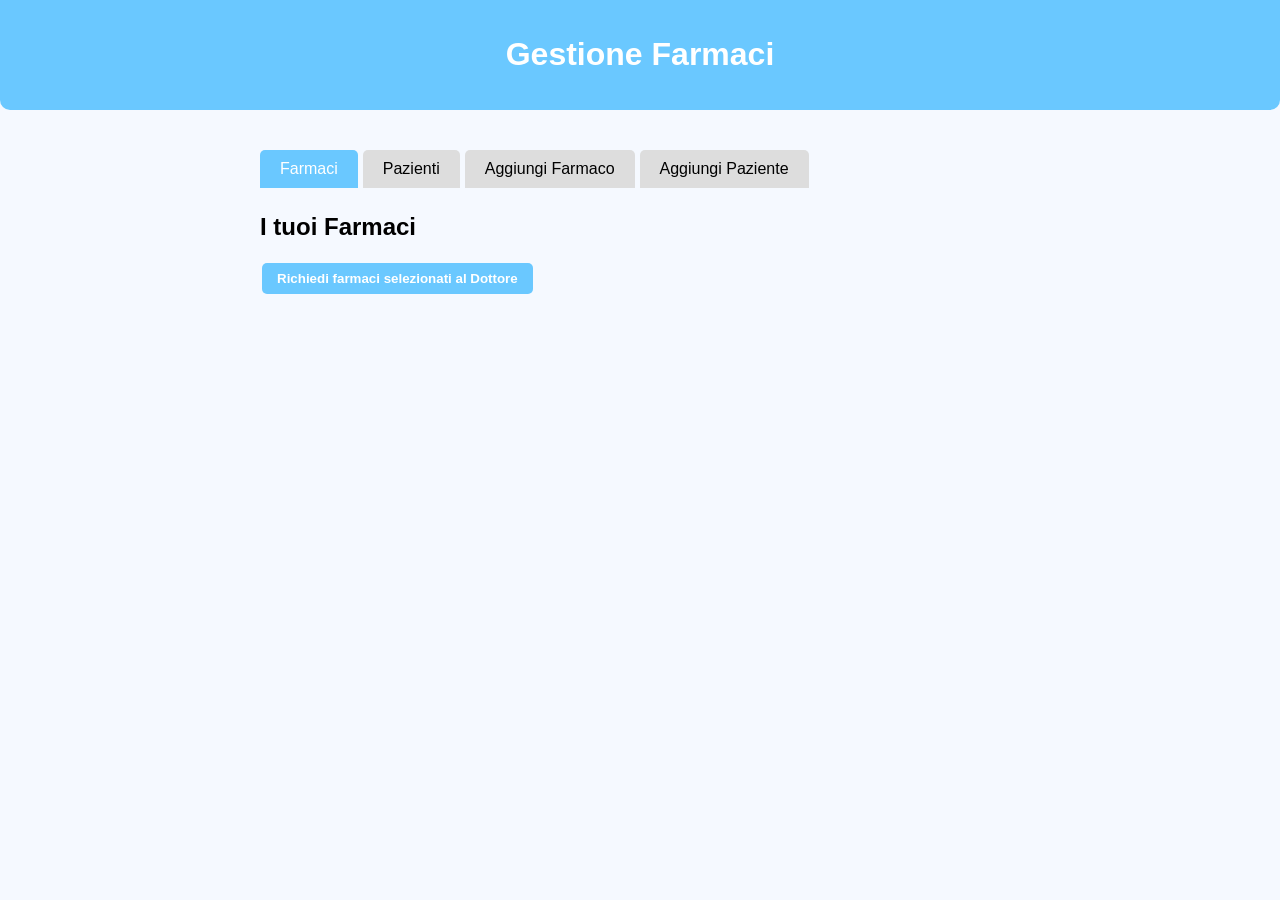
==== index.html @ 53c9e9a6 "Add files via upload" ====
<!DOCTYPE html>
<!-- saved from url=(0055)file:///C:/Users/siderim/Desktop/GestFarm/GestFarm.html -->
<html lang="it"><head><meta http-equiv="Content-Type" content="text/html; charset=UTF-8">
    
    <meta name="viewport" content="width=device-width, initial-scale=1.0">
    <title>Gestione Farmaci</title>
    <style>
        :root {
            --primary: #6AC8FF;
            --secondary: #FFB800;
            --danger: #FF5A5F;
            --light-bg: #F5F9FF;
        }
        * {
            box-sizing: border-box;
            font-family: 'Arial', sans-serif;
        }
        body {
            margin: 0;
            padding: 0;
            background-color: var(--light-bg);
        }
        .container {
            max-width: 800px;
            margin: 0 auto;
            padding: 20px;
        }
        header {
            background-color: var(--primary);
            color: white;
            padding: 15px 0;
            text-align: center;
            border-radius: 0 0 10px 10px;
            margin-bottom: 20px;
        }
        .card {
            background: white;
            border-radius: 10px;
            padding: 15px;
            margin-bottom: 15px;
            box-shadow: 0 2px 5px rgba(0,0,0,0.1);
            position: relative;
        }
        .medicine-card {
            border-left: 4px solid var(--primary);
        }
        .medicine-card.low {
            border-left-color: var(--danger);
            animation: pulse 2s infinite;
        }
        @keyframes pulse {
            0% { opacity: 1; }
            50% { opacity: 0.8; }
            100% { opacity: 1; }
        }
        .btn {
            padding: 8px 15px;
            border: none;
            border-radius: 5px;
            cursor: pointer;
            font-weight: bold;
            margin: 2px;
        }
        .btn-primary {
            background-color: var(--primary);
            color: white;
        }
        .btn-danger {
            background-color: var(--danger);
            color: white;
        }
        .btn-secondary {
            background-color: var(--secondary);
            color: white;
        }
        .form-group {
            margin-bottom: 15px;
        }
        .form-group label {
            display: block;
            margin-bottom: 5px;
            font-weight: bold;
        }
        .form-group input, .form-group select, .form-group textarea {
            width: 100%;
            padding: 8px;
            border: 1px solid #ddd;
            border-radius: 5px;
        }
        .hidden {
            display: none;
        }
        .tabs {
            display: flex;
            margin-bottom: 20px;
            flex-wrap: wrap;
        }
        .tab {
            padding: 10px 20px;
            cursor: pointer;
            background: #ddd;
            border-radius: 5px 5px 0 0;
            margin-right: 5px;
            margin-bottom: 5px;
        }
        .tab.active {
            background: var(--primary);
            color: white;
        }
        #medicine-list, #patient-list {
            display: grid;
            grid-template-columns: 1fr;
            gap: 15px;
        }
        #medicine-image-preview {
            max-width: 100px;
            max-height: 100px;
            margin-top: 10px;
            border: 1px dashed #ccc;
        }
        .frequency-options {
            display: grid;
            grid-template-columns: 1fr 1fr;
            gap: 10px;
        }
        .frequency-options label {
            display: flex;
            align-items: center;
            gap: 5px;
        }
        .warning {
            color: var(--danger);
            font-weight: bold;
        }
        .action-buttons {
            position: absolute;
            top: 10px;
            right: 10px;
        }
        .checkbox-container {
            margin: 10px 0;
        }
        .checkbox-container input {
            width: auto;
            margin-right: 5px;
        }
        @media (min-width: 600px) {
            #medicine-list, #patient-list {
                grid-template-columns: 1fr 1fr;
            }
        }
    </style>
</head>
<body>
    <header>
        <h1>Gestione Farmaci</h1>
    </header>

    <div class="container">
        <div class="tabs">
            <div class="tab active" onclick="showTab(&#39;medicines&#39;)">Farmaci</div>
            <div class="tab" onclick="showTab(&#39;patients&#39;)">Pazienti</div>
            <div class="tab" onclick="showTab(&#39;add-medicine&#39;)">Aggiungi Farmaco</div>
            <div class="tab" onclick="showTab(&#39;add-patient&#39;)">Aggiungi Paziente</div>
        </div>

        <!-- Lista Farmaci -->
        <div id="medicines" class="tab-content">
            <h2>I tuoi Farmaci</h2>
            <button onclick="requestMultipleMedicines()" class="btn btn-primary">Richiedi farmaci selezionati al Dottore</button>
            <div id="medicine-list"></div>
        </div>

        <!-- Lista Pazienti -->
        <div id="patients" class="tab-content hidden">
            <h2>Pazienti</h2>
            <div id="patient-list">
                    <div class="card">
                        <div class="action-buttons">
                            <button onclick="editPatient(&#39;1750925735058&#39;)" class="btn btn-secondary">Modifica</button>
                            <button onclick="deletePatient(&#39;1750925735058&#39;)" class="btn btn-danger">Elimina</button>
                        </div>
                        <h3>Francesca De Rosa</h3>
                        <p>Farmaci: 0</p>
                        <ul>
                            
                        </ul>
                    </div>
                
                    <div class="card">
                        <div class="action-buttons">
                            <button onclick="editPatient(&#39;1750999047289&#39;)" class="btn btn-secondary">Modifica</button>
                            <button onclick="deletePatient(&#39;1750999047289&#39;)" class="btn btn-danger">Elimina</button>
                        </div>
                        <h3>Edoardo Sideri</h3>
                        <p>Farmaci: 0</p>
                        <ul>
                            
                        </ul>
                    </div>
                
                    <div class="card">
                        <div class="action-buttons">
                            <button onclick="editPatient(&#39;1751007923281&#39;)" class="btn btn-secondary">Modifica</button>
                            <button onclick="deletePatient(&#39;1751007923281&#39;)" class="btn btn-danger">Elimina</button>
                        </div>
                        <h3>rrrrrrrrrrrrrrrrrrrrr</h3>
                        <p>Farmaci: 0</p>
                        <ul>
                            
                        </ul>
                    </div>
                </div>
        </div>

        <!-- Aggiungi/Modifica Farmaco -->
        <div id="add-medicine" class="tab-content hidden">
            <h2 id="medicine-form-title">Aggiungi Farmaco</h2>
            <form id="medicine-form" class="card">
                <input type="hidden" id="medicine-id">
                <div class="form-group">
                    <label for="patient">Paziente</label>
                    <select id="patient" required=""></select>
                </div>
                <div class="form-group">
                    <label for="medicine-name">Nome Farmaco</label>
                    <input type="text" id="medicine-name" required="">
                </div>
                <div class="form-group">
                    <label for="medicine-image">Immagine Farmaco</label>
                    <input type="file" id="medicine-image" accept="image/*">
                    <img id="medicine-image-preview" class="hidden">
                </div>
                <div class="form-group">
                    <label for="pills-per-box">Quantità per scatola</label>
                    <input type="number" id="pills-per-box" required="">
                </div>
                <div class="form-group">
                    <label for="boxes">Numero di scatole</label>
                    <input type="number" id="boxes" required="">
                </div>
                <div class="form-group">
                    <label>Dose per assunzione</label>
                    <div>
                        <input type="radio" name="dose" id="dose-full" value="1" checked="">
                        <label for="dose-full">Intera</label>
                        <input type="radio" name="dose" id="dose-half" value="0.5">
                        <label for="dose-half">Mezza</label>
                        <input type="radio" name="dose" id="dose-quarter" value="0.25">
                        <label for="dose-quarter">Un quarto</label>
                    </div>
                </div>
                <div class="form-group">
                    <label>Frequenza di assunzione</label>
                    <select id="frequency-type" required="">
                        <option value="daily">Giornaliera</option>
                        <option value="alternate-days">Un giorno sì e uno no</option>
                        <option value="weekly">Settimanale</option>
                        <option value="biweekly">Ogni 15 giorni</option>
                        <option value="monthly">Mensile</option>
                        <option value="custom">Personalizzata</option>
                    </select>
                    <textarea id="frequency-custom" class="hidden mt-2" placeholder="Es: 3 mesi di assunzione, 1 mese di pausa"></textarea>
                </div>
                <div class="form-group">
                    <label for="alert-threshold">Avvisami quando rimangono:</label>
                    <input type="number" id="alert-threshold" value="5" min="1"> compresse
                </div>
                <div class="form-group">
                    <label for="medicine-notes">Note</label>
                    <textarea id="medicine-notes" rows="3" placeholder="Note aggiuntive sul farmaco"></textarea>
                </div>
                <button type="submit" class="btn btn-primary">Salva</button>
                <button type="button" onclick="cancelEditMedicine()" class="btn btn-danger">Annulla</button>
            </form>
        </div>

        <!-- Aggiungi/Modifica Paziente -->
        <div id="add-patient" class="tab-content hidden">
            <h2 id="patient-form-title">Aggiungi Paziente</h2>
            <form id="patient-form" class="card">
                <input type="hidden" id="patient-id">
                <div class="form-group">
                    <label for="patient-name">Nome Paziente</label>
                    <input type="text" id="patient-name" required="">
                </div>
                <button type="submit" class="btn btn-primary">Salva</button>
                <button type="button" onclick="cancelEditPatient()" class="btn btn-danger">Annulla</button>
            </form>
        </div>
    </div>

    <script>
        // Database Locale (localStorage)
        const db = {
            medicines: JSON.parse(localStorage.getItem('medicines')) || [],
            patients: JSON.parse(localStorage.getItem('patients')) || [],
            saveMedicines: function() {
                localStorage.setItem('medicines', JSON.stringify(this.medicines));
                this.checkAlerts();
            },
            savePatients: function() {
                localStorage.setItem('patients', JSON.stringify(this.patients));
            },
            checkAlerts: function() {
                this.medicines.forEach(med => {
                    const totalPills = med.pillsPerBox * med.boxes;
                    if (totalPills <= med.alertThreshold) {
                        this.showAlert(med);
                    }
                });
            },
            showAlert: function(medicine) {
                if (!("Notification" in window)) return;
                
                if (Notification.permission === "granted") {
                    new Notification(`Scorta bassa per ${medicine.name}`, {
                        body: `Rimangono solo ${medicine.pillsPerBox * medicine.boxes} compresse!`,
                        icon: 'https://cdn-icons-png.flaticon.com/512/206/206853.png'
                    });
                } else if (Notification.permission !== "denied") {
                    Notification.requestPermission().then(permission => {
                        if (permission === "granted") {
                            this.showAlert(medicine);
                        }
                    });
                }
            }
        };

        // Mostra/Nascondi Tab
        function showTab(tabId) {
            document.querySelectorAll('.tab-content').forEach(tab => {
                tab.classList.add('hidden');
            });
            document.querySelectorAll('.tab').forEach(tab => {
                tab.classList.remove('active');
            });
            document.getElementById(tabId).classList.remove('hidden');
            event.currentTarget.classList.add('active');

            if (tabId === 'medicines') renderMedicines();
            if (tabId === 'patients') renderPatients();
            if (tabId === 'add-medicine') loadPatientSelect();
            if (tabId === 'add-patient') resetPatientForm();
        }

        // Gestione Immagine
        document.getElementById('medicine-image').addEventListener('change', function(e) {
            const file = e.target.files[0];
            if (file) {
                const reader = new FileReader();
                reader.onload = function(event) {
                    const preview = document.getElementById('medicine-image-preview');
                    preview.src = event.target.result;
                    preview.classList.remove('hidden');
                };
                reader.readAsDataURL(file);
            }
        });

        // Gestione Frequenza Personalizzata
        document.getElementById('frequency-type').addEventListener('change', function() {
            const customField = document.getElementById('frequency-custom');
            customField.classList.toggle('hidden', this.value !== 'custom');
        });

        // Render Liste
        function renderMedicines() {
            const container = document.getElementById('medicine-list');
            container.innerHTML = db.medicines.map(medicine => {
                const patient = db.patients.find(p => p.id === medicine.patientId) || { name: 'Sconosciuto' };
                const totalPills = medicine.pillsPerBox * medicine.boxes;
                const isLow = totalPills <= medicine.alertThreshold;
                const frequencyText = getFrequencyText(medicine.frequencyType, medicine.frequencyCustom);
                
                return `
                    <div class="card medicine-card ${isLow ? 'low' : ''}">
                        <div class="action-buttons">
                            <button onclick="editMedicine('${medicine.id}')" class="btn btn-secondary">Modifica</button>
                            <button onclick="deleteMedicine('${medicine.id}')" class="btn btn-danger">Elimina</button>
                        </div>
                        <div class="checkbox-container">
                            <input type="checkbox" id="med-${medicine.id}" class="medicine-checkbox">
                        </div>
                        ${medicine.imageUrl ? `<img src="${medicine.imageUrl}" style="max-width: 100px; float: right;">` : ''}
                        <h3>${medicine.name}</h3>
                        <p>Paziente: ${patient.name}</p>
                        <p>Scatole: ${medicine.boxes} (${totalPills} compresse)</p>
                        <p>Dose: ${medicine.dose === 1 ? 'Intera' : medicine.dose === 0.5 ? 'Mezza' : 'Un quarto'}</p>
                        <p>Frequenza: ${frequencyText}</p>
                        <p>Avviso: quando rimangono ≤ ${medicine.alertThreshold} compresse</p>
                        ${medicine.notes ? `<p><strong>Note:</strong> ${medicine.notes}</p>` : ''}
                        ${isLow ? '<p class="warning">🔔 Scorta bassa! Ordina ora.</p>' : ''}
                    </div>
                `;
            }).join('');
        }

        function getFrequencyText(type, customText) {
            switch(type) {
                case 'daily': return 'Ogni giorno';
                case 'alternate-days': return 'Un giorno sì e uno no';
                case 'weekly': return 'Ogni settimana';
                case 'biweekly': return 'Ogni 15 giorni';
                case 'monthly': return 'Ogni mese';
                case 'custom': return customText || 'Personalizzata';
                default: return type;
            }
        }

        function renderPatients() {
            const container = document.getElementById('patient-list');
            container.innerHTML = db.patients.map(patient => {
                const patientMedicines = db.medicines.filter(m => m.patientId === patient.id);
                return `
                    <div class="card">
                        <div class="action-buttons">
                            <button onclick="editPatient('${patient.id}')" class="btn btn-secondary">Modifica</button>
                            <button onclick="deletePatient('${patient.id}')" class="btn btn-danger">Elimina</button>
                        </div>
                        <h3>${patient.name}</h3>
                        <p>Farmaci: ${patientMedicines.length}</p>
                        <ul>
                            ${patientMedicines.map(m => `<li>${m.name} (${m.boxes} scatole)</li>`).join('')}
                        </ul>
                    </div>
                `;
            }).join('');
        }

        // Carica Pazienti nel Select
        function loadPatientSelect() {
            const select = document.getElementById('patient');
            select.innerHTML = db.patients.map(patient => 
                `<option value="${patient.id}">${patient.name}</option>`
            ).join('');
        }

        // Form Aggiungi/Modifica Paziente
        document.getElementById('patient-form').addEventListener('submit', function(e) {
            e.preventDefault();
            const id = document.getElementById('patient-id').value;
            const name = document.getElementById('patient-name').value;
            
            if (id) {
                // Modifica paziente esistente
                const patientIndex = db.patients.findIndex(p => p.id === id);
                if (patientIndex !== -1) {
                    db.patients[patientIndex].name = name;
                    db.savePatients();
                    alert('Paziente modificato!');
                    showTab('patients');
                }
            } else {
                // Aggiungi nuovo paziente
                const newPatient = {
                    id: Date.now().toString(),
                    name: name
                };
                db.patients.push(newPatient);
                db.savePatients();
                alert('Paziente aggiunto!');
                showTab('patients');
            }
            this.reset();
        });

        function editPatient(patientId) {
            const patient = db.patients.find(p => p.id === patientId);
            if (patient) {
                document.getElementById('patient-form-title').textContent = 'Modifica Paziente';
                document.getElementById('patient-id').value = patient.id;
                document.getElementById('patient-name').value = patient.name;
                showTab('add-patient');
            }
        }

        function deletePatient(patientId) {
            if (confirm('Sei sicuro di voler eliminare questo paziente?')) {
                // Verifica se ci sono farmaci associati
                const hasMedicines = db.medicines.some(m => m.patientId === patientId);
                if (hasMedicines) {
                    alert('Impossibile eliminare: ci sono farmaci associati a questo paziente!');
                    return;
                }
                
                db.patients = db.patients.filter(p => p.id !== patientId);
                db.savePatients();
                renderPatients();
            }
        }

        function cancelEditPatient() {
            document.getElementById('patient-form').reset();
            showTab('patients');
        }

        function resetPatientForm() {
            document.getElementById('patient-form-title').textContent = 'Aggiungi Paziente';
            document.getElementById('patient-form').reset();
            document.getElementById('patient-id').value = '';
        }

        // Form Aggiungi/Modifica Farmaco
        document.getElementById('medicine-form').addEventListener('submit', function(e) {
            e.preventDefault();
            
            // Converti immagine in Base64
            const imageInput = document.getElementById('medicine-image');
            let imageUrl = '';
            if (imageInput.files[0]) {
                const reader = new FileReader();
                reader.onload = function(event) {
                    imageUrl = event.target.result;
                    saveMedicine(imageUrl);
                };
                reader.readAsDataURL(imageInput.files[0]);
            } else {
                // Se non c'è nuova immagine, mantieni quella esistente per le modifiche
                const medicineId = document.getElementById('medicine-id').value;
                if (medicineId) {
                    const existingMedicine = db.medicines.find(m => m.id === medicineId);
                    if (existingMedicine) {
                        imageUrl = existingMedicine.imageUrl;
                    }
                }
                saveMedicine(imageUrl);
            }

            function saveMedicine(imageUrl) {
                const medicineId = document.getElementById('medicine-id').value;
                const medicineData = {
                    id: medicineId || Date.now().toString(),
                    patientId: document.getElementById('patient').value,
                    name: document.getElementById('medicine-name').value,
                    imageUrl: imageUrl,
                    pillsPerBox: parseInt(document.getElementById('pills-per-box').value),
                    boxes: parseInt(document.getElementById('boxes').value),
                    dose: parseFloat(document.querySelector('input[name="dose"]:checked').value),
                    frequencyType: document.getElementById('frequency-type').value,
                    frequencyCustom: document.getElementById('frequency-custom').value,
                    alertThreshold: parseInt(document.getElementById('alert-threshold').value) || 5,
                    notes: document.getElementById('medicine-notes').value
                };

                if (medicineId) {
                    // Modifica farmaco esistente
                    const index = db.medicines.findIndex(m => m.id === medicineId);
                    if (index !== -1) {
                        db.medicines[index] = medicineData;
                    }
                } else {
                    // Aggiungi nuovo farmaco
                    db.medicines.push(medicineData);
                }

                db.saveMedicines();
                e.target.reset();
                document.getElementById('medicine-image-preview').classList.add('hidden');
                document.getElementById('medicine-form-title').textContent = 'Aggiungi Farmaco';
                document.getElementById('medicine-id').value = '';
                alert(medicineId ? 'Farmaco modificato!' : 'Farmaco aggiunto!');
                showTab('medicines');
            }
        });

        function editMedicine(medicineId) {
            const medicine = db.medicines.find(m => m.id === medicineId);
            if (medicine) {
                document.getElementById('medicine-form-title').textContent = 'Modifica Farmaco';
                document.getElementById('medicine-id').value = medicine.id;
                document.getElementById('patient').value = medicine.patientId;
                document.getElementById('medicine-name').value = medicine.name;
                document.getElementById('pills-per-box').value = medicine.pillsPerBox;
                document.getElementById('boxes').value = medicine.boxes;
                
                // Imposta il radio button della dose
                document.querySelector(`input[name="dose"][value="${medicine.dose}"]`).checked = true;
                
                document.getElementById('frequency-type').value = medicine.frequencyType;
                document.getElementById('frequency-custom').value = medicine.frequencyCustom || '';
                document.getElementById('frequency-custom').classList.toggle('hidden', medicine.frequencyType !== 'custom');
                document.getElementById('alert-threshold').value = medicine.alertThreshold;
                document.getElementById('medicine-notes').value = medicine.notes || '';
                
                // Mostra l'immagine esistente se presente
                const preview = document.getElementById('medicine-image-preview');
                if (medicine.imageUrl) {
                    preview.src = medicine.imageUrl;
                    preview.classList.remove('hidden');
                } else {
                    preview.classList.add('hidden');
                }
                
                showTab('add-medicine');
            }
        }

        function deleteMedicine(medicineId) {
            if (confirm('Sei sicuro di voler eliminare questo farmaco?')) {
                db.medicines = db.medicines.filter(m => m.id !== medicineId);
                db.saveMedicines();
                renderMedicines();
            }
        }

        function cancelEditMedicine() {
            document.getElementById('medicine-form').reset();
            document.getElementById('medicine-image-preview').classList.add('hidden');
            document.getElementById('medicine-form-title').textContent = 'Aggiungi Farmaco';
            document.getElementById('medicine-id').value = '';
            showTab('medicines');
        }

        // Richiesta multipla al Dottore
        function requestMultipleMedicines() {
            const checkboxes = document.querySelectorAll('.medicine-checkbox:checked');
            if (checkboxes.length === 0) {
                alert('Seleziona almeno un farmaco da richiedere');
                return;
            }

            const selectedMeds = Array.from(checkboxes).map(cb => {
                const medicineId = cb.id.replace('med-', '');
                return db.medicines.find(m => m.id === medicineId);
            });

            // Raggruppa per paziente
            const medsByPatient = {};
            selectedMeds.forEach(med => {
                const patient = db.patients.find(p => p.id === med.patientId) || { name: 'Sconosciuto' };
                if (!medsByPatient[patient.name]) {
                    medsByPatient[patient.name] = [];
                }
                medsByPatient[patient.name].push(med);
            });

            // Crea il corpo dell'email per ogni paziente
            for (const [patientName, meds] of Object.entries(medsByPatient)) {
                const subject = `Richiesta farmaci per ${patientName}`;
                let body = `Buongiorno Dottoressa,\n\nrichiesta la prescrizione per i seguenti farmaci per ${patientName}:\n\n`;

                meds.forEach(med => {
                    body += `- ${med.name}\n`;
                    
                });

                body += `Grazie.\n\nCordiali saluti,`;
                window.open(`mailto:?subject=${encodeURIComponent(subject)}&body=${encodeURIComponent(body)}`);
            }
        }

        // Inizializzazione
        document.addEventListener('DOMContentLoaded', function() {
            // Richiedi permesso notifiche
            if ("Notification" in window) {
                Notification.requestPermission();
            }
            
            renderMedicines();
            renderPatients();
            
            // Controlla avvisi all'avvio
            setTimeout(() => db.checkAlerts(), 1000);
        });
    </script>

</body></html>
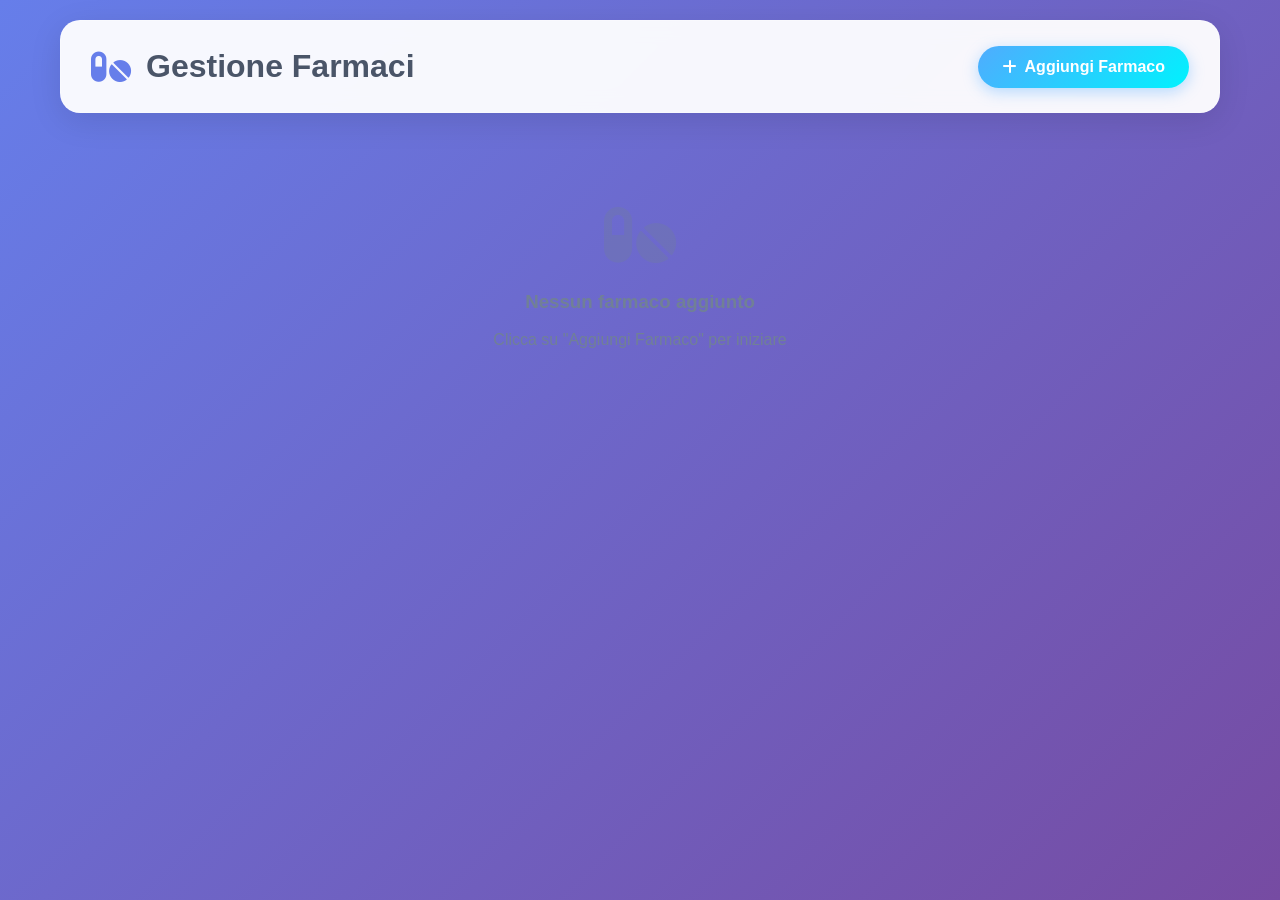
==== commit 2e107338: "Add files via upload" ====
--- a/index.html
+++ b/index.html
@@ -1,669 +1,173 @@
 <!DOCTYPE html>
-<!-- saved from url=(0055)file:///C:/Users/siderim/Desktop/GestFarm/GestFarm.html -->
-<html lang="it"><head><meta http-equiv="Content-Type" content="text/html; charset=UTF-8">
-    
+<html lang="it">
+<head>
+    <meta charset="UTF-8">
     <meta name="viewport" content="width=device-width, initial-scale=1.0">
     <title>Gestione Farmaci</title>
-    <style>
-        :root {
-            --primary: #6AC8FF;
-            --secondary: #FFB800;
-            --danger: #FF5A5F;
-            --light-bg: #F5F9FF;
-        }
-        * {
-            box-sizing: border-box;
-            font-family: 'Arial', sans-serif;
-        }
-        body {
-            margin: 0;
-            padding: 0;
-            background-color: var(--light-bg);
-        }
-        .container {
-            max-width: 800px;
-            margin: 0 auto;
-            padding: 20px;
-        }
-        header {
-            background-color: var(--primary);
-            color: white;
-            padding: 15px 0;
-            text-align: center;
-            border-radius: 0 0 10px 10px;
-            margin-bottom: 20px;
-        }
-        .card {
-            background: white;
-            border-radius: 10px;
-            padding: 15px;
-            margin-bottom: 15px;
-            box-shadow: 0 2px 5px rgba(0,0,0,0.1);
-            position: relative;
-        }
-        .medicine-card {
-            border-left: 4px solid var(--primary);
-        }
-        .medicine-card.low {
-            border-left-color: var(--danger);
-            animation: pulse 2s infinite;
-        }
-        @keyframes pulse {
-            0% { opacity: 1; }
-            50% { opacity: 0.8; }
-            100% { opacity: 1; }
-        }
-        .btn {
-            padding: 8px 15px;
-            border: none;
-            border-radius: 5px;
-            cursor: pointer;
-            font-weight: bold;
-            margin: 2px;
-        }
-        .btn-primary {
-            background-color: var(--primary);
-            color: white;
-        }
-        .btn-danger {
-            background-color: var(--danger);
-            color: white;
-        }
-        .btn-secondary {
-            background-color: var(--secondary);
-            color: white;
-        }
-        .form-group {
-            margin-bottom: 15px;
-        }
-        .form-group label {
-            display: block;
-            margin-bottom: 5px;
-            font-weight: bold;
-        }
-        .form-group input, .form-group select, .form-group textarea {
-            width: 100%;
-            padding: 8px;
-            border: 1px solid #ddd;
-            border-radius: 5px;
-        }
-        .hidden {
-            display: none;
-        }
-        .tabs {
-            display: flex;
-            margin-bottom: 20px;
-            flex-wrap: wrap;
-        }
-        .tab {
-            padding: 10px 20px;
-            cursor: pointer;
-            background: #ddd;
-            border-radius: 5px 5px 0 0;
-            margin-right: 5px;
-            margin-bottom: 5px;
-        }
-        .tab.active {
-            background: var(--primary);
-            color: white;
-        }
-        #medicine-list, #patient-list {
-            display: grid;
-            grid-template-columns: 1fr;
-            gap: 15px;
-        }
-        #medicine-image-preview {
-            max-width: 100px;
-            max-height: 100px;
-            margin-top: 10px;
-            border: 1px dashed #ccc;
-        }
-        .frequency-options {
-            display: grid;
-            grid-template-columns: 1fr 1fr;
-            gap: 10px;
-        }
-        .frequency-options label {
-            display: flex;
-            align-items: center;
-            gap: 5px;
-        }
-        .warning {
-            color: var(--danger);
-            font-weight: bold;
-        }
-        .action-buttons {
-            position: absolute;
-            top: 10px;
-            right: 10px;
-        }
-        .checkbox-container {
-            margin: 10px 0;
-        }
-        .checkbox-container input {
-            width: auto;
-            margin-right: 5px;
-        }
-        @media (min-width: 600px) {
-            #medicine-list, #patient-list {
-                grid-template-columns: 1fr 1fr;
-            }
-        }
-    </style>
+    <link rel="stylesheet" href="style.css">
+    <link href="https://cdnjs.cloudflare.com/ajax/libs/font-awesome/6.0.0/css/all.min.css" rel="stylesheet">
 </head>
 <body>
-    <header>
-        <h1>Gestione Farmaci</h1>
-    </header>
+    <div class="container">
+        <!-- Header -->
+        <header class="header">
+            <h1><i class="fas fa-pills"></i> Gestione Farmaci</h1>
+            <button class="btn-add" id="btnAddMedicine">
+                <i class="fas fa-plus"></i> Aggiungi Farmaco
+            </button>
+        </header>
 
-    <div class="container">
-        <div class="tabs">
-            <div class="tab active" onclick="showTab(&#39;medicines&#39;)">Farmaci</div>
-            <div class="tab" onclick="showTab(&#39;patients&#39;)">Pazienti</div>
-            <div class="tab" onclick="showTab(&#39;add-medicine&#39;)">Aggiungi Farmaco</div>
-            <div class="tab" onclick="showTab(&#39;add-patient&#39;)">Aggiungi Paziente</div>
+        <!-- Sezione Notifiche -->
+        <div class="notifications" id="notifications">
+            <div class="notification-item warning" style="display: none;" id="lowStockNotification">
+                <i class="fas fa-exclamation-triangle"></i>
+                <span>Alcuni farmaci stanno finendo!</span>
+                <button class="btn-close" onclick="closeNotification()">×</button>
+            </div>
         </div>
 
         <!-- Lista Farmaci -->
-        <div id="medicines" class="tab-content">
-            <h2>I tuoi Farmaci</h2>
-            <button onclick="requestMultipleMedicines()" class="btn btn-primary">Richiedi farmaci selezionati al Dottore</button>
-            <div id="medicine-list"></div>
+        <div class="medicines-grid" id="medicinesGrid">
+            <!-- I farmaci verranno inseriti dinamicamente qui -->
         </div>
 
-        <!-- Lista Pazienti -->
-        <div id="patients" class="tab-content hidden">
-            <h2>Pazienti</h2>
-            <div id="patient-list">
-                    <div class="card">
-                        <div class="action-buttons">
-                            <button onclick="editPatient(&#39;1750925735058&#39;)" class="btn btn-secondary">Modifica</button>
-                            <button onclick="deletePatient(&#39;1750925735058&#39;)" class="btn btn-danger">Elimina</button>
+        <!-- Modal per Aggiungere/Modificare Farmaco -->
+        <div class="modal" id="medicineModal">
+            <div class="modal-content">
+                <div class="modal-header">
+                    <h2 id="modalTitle">Aggiungi Farmaco</h2>
+                    <button class="btn-close" onclick="closeModal()">×</button>
+                </div>
+                
+                <form id="medicineForm" class="medicine-form">
+                    <div class="form-group">
+                        <label for="medicineName">Nome Farmaco *</label>
+                        <input type="text" id="medicineName" name="medicineName" required>
+                    </div>
+
+                    <div class="form-row">
+                        <div class="form-group">
+                            <label for="quantityPerBox">Quantità per Scatola *</label>
+                            <input type="number" id="quantityPerBox" name="quantityPerBox" min="1" required>
                         </div>
-                        <h3>Francesca De Rosa</h3>
-                        <p>Farmaci: 0</p>
-                        <ul>
-                            
-                        </ul>
+                        <div class="form-group">
+                            <label for="numberOfBoxes">Numero Scatole *</label>
+                            <input type="number" id="numberOfBoxes" name="numberOfBoxes" min="0" required>
+                        </div>
                     </div>
-                
-                    <div class="card">
-                        <div class="action-buttons">
-                            <button onclick="editPatient(&#39;1750999047289&#39;)" class="btn btn-secondary">Modifica</button>
-                            <button onclick="deletePatient(&#39;1750999047289&#39;)" class="btn btn-danger">Elimina</button>
+
+                    <div class="form-group">
+                        <label for="medicinePhoto">Foto Farmaco</label>
+                        <input type="file" id="medicinePhoto" name="medicinePhoto" accept="image/*">
+                        <div class="photo-preview" id="photoPreview"></div>
+                    </div>
+
+                    <div class="form-row">
+                        <div class="form-group">
+                            <label for="dosage">Dosaggio per Assunzione</label>
+                            <select id="dosage" name="dosage">
+                                <option value="1/4">Un quarto (1/4)</option>
+                                <option value="1/2">Mezza (1/2)</option>
+                                <option value="1" selected>Intera (1)</option>
+                                <option value="2">Due (2)</option>
+                                <option value="3">Tre (3)</option>
+                                <option value="custom">Personalizzato</option>
+                            </select>
+                            <input type="text" id="customDosage" name="customDosage" placeholder="Inserisci dosaggio personalizzato" style="display: none;">
                         </div>
-                        <h3>Edoardo Sideri</h3>
-                        <p>Farmaci: 0</p>
-                        <ul>
-                            
-                        </ul>
+                        <div class="form-group">
+                            <label for="frequency">Frequenza</label>
+                            <select id="frequency" name="frequency">
+                                <option value="daily">Ogni giorno</option>
+                                <option value="alternate">Giorni alternati</option>
+                                <option value="twice-daily">Due volte al giorno</option>
+                                <option value="three-times-daily">Tre volte al giorno</option>
+                                <option value="weekly">Una volta a settimana</option>
+                                <option value="monthly">Una volta al mese</option>
+                                <option value="as-needed">Al bisogno</option>
+                                <option value="custom">Personalizzato</option>
+                            </select>
+                            <input type="text" id="customFrequency" name="customFrequency" placeholder="Inserisci frequenza personalizzata" style="display: none;">
+                        </div>
                     </div>
-                
-                    <div class="card">
-                        <div class="action-buttons">
-                            <button onclick="editPatient(&#39;1751007923281&#39;)" class="btn btn-secondary">Modifica</button>
-                            <button onclick="deletePatient(&#39;1751007923281&#39;)" class="btn btn-danger">Elimina</button>
-                        </div>
-                        <h3>rrrrrrrrrrrrrrrrrrrrr</h3>
-                        <p>Farmaci: 0</p>
-                        <ul>
-                            
-                        </ul>
+
+                    <div class="form-group">
+                        <label for="notes">Note</label>
+                        <textarea id="notes" name="notes" rows="3" placeholder="Inserisci note aggiuntive..."></textarea>
                     </div>
-                </div>
+
+                    <div class="form-actions">
+                        <button type="button" class="btn-secondary" onclick="closeModal()">Annulla</button>
+                        <button type="submit" class="btn-primary" id="submitBtn">Salva Farmaco</button>
+                    </div>
+                </form>
+            </div>
         </div>
 
-        <!-- Aggiungi/Modifica Farmaco -->
-        <div id="add-medicine" class="tab-content hidden">
-            <h2 id="medicine-form-title">Aggiungi Farmaco</h2>
-            <form id="medicine-form" class="card">
-                <input type="hidden" id="medicine-id">
-                <div class="form-group">
-                    <label for="patient">Paziente</label>
-                    <select id="patient" required=""></select>
+        <!-- Modal per Dettagli Farmaco -->
+        <div class="modal" id="detailsModal">
+            <div class="modal-content">
+                <div class="modal-header">
+                    <h2 id="detailsTitle">Dettagli Farmaco</h2>
+                    <button class="btn-close" onclick="closeDetailsModal()">×</button>
                 </div>
-                <div class="form-group">
-                    <label for="medicine-name">Nome Farmaco</label>
-                    <input type="text" id="medicine-name" required="">
+                
+                <div class="medicine-details" id="medicineDetails">
+                    <!-- I dettagli verranno inseriti dinamicamente qui -->
                 </div>
-                <div class="form-group">
-                    <label for="medicine-image">Immagine Farmaco</label>
-                    <input type="file" id="medicine-image" accept="image/*">
-                    <img id="medicine-image-preview" class="hidden">
+
+                <div class="details-actions">
+                    <button class="btn-secondary" onclick="closeDetailsModal()">Chiudi</button>
+                    <button class="btn-warning" id="editMedicineBtn">
+                        <i class="fas fa-edit"></i> Modifica
+                    </button>
+                    <button class="btn-info" id="printMedicineBtn">
+                        <i class="fas fa-print"></i> Stampa PDF
+                    </button>
+                    <button class="btn-primary" id="emailDoctorBtn">
+                        <i class="fas fa-envelope"></i> Email Dottore
+                    </button>
                 </div>
-                <div class="form-group">
-                    <label for="pills-per-box">Quantità per scatola</label>
-                    <input type="number" id="pills-per-box" required="">
-                </div>
-                <div class="form-group">
-                    <label for="boxes">Numero di scatole</label>
-                    <input type="number" id="boxes" required="">
-                </div>
-                <div class="form-group">
-                    <label>Dose per assunzione</label>
-                    <div>
-                        <input type="radio" name="dose" id="dose-full" value="1" checked="">
-                        <label for="dose-full">Intera</label>
-                        <input type="radio" name="dose" id="dose-half" value="0.5">
-                        <label for="dose-half">Mezza</label>
-                        <input type="radio" name="dose" id="dose-quarter" value="0.25">
-                        <label for="dose-quarter">Un quarto</label>
-                    </div>
-                </div>
-                <div class="form-group">
-                    <label>Frequenza di assunzione</label>
-                    <select id="frequency-type" required="">
-                        <option value="daily">Giornaliera</option>
-                        <option value="alternate-days">Un giorno sì e uno no</option>
-                        <option value="weekly">Settimanale</option>
-                        <option value="biweekly">Ogni 15 giorni</option>
-                        <option value="monthly">Mensile</option>
-                        <option value="custom">Personalizzata</option>
-                    </select>
-                    <textarea id="frequency-custom" class="hidden mt-2" placeholder="Es: 3 mesi di assunzione, 1 mese di pausa"></textarea>
-                </div>
-                <div class="form-group">
-                    <label for="alert-threshold">Avvisami quando rimangono:</label>
-                    <input type="number" id="alert-threshold" value="5" min="1"> compresse
-                </div>
-                <div class="form-group">
-                    <label for="medicine-notes">Note</label>
-                    <textarea id="medicine-notes" rows="3" placeholder="Note aggiuntive sul farmaco"></textarea>
-                </div>
-                <button type="submit" class="btn btn-primary">Salva</button>
-                <button type="button" onclick="cancelEditMedicine()" class="btn btn-danger">Annulla</button>
-            </form>
+            </div>
         </div>
 
-        <!-- Aggiungi/Modifica Paziente -->
-        <div id="add-patient" class="tab-content hidden">
-            <h2 id="patient-form-title">Aggiungi Paziente</h2>
-            <form id="patient-form" class="card">
-                <input type="hidden" id="patient-id">
-                <div class="form-group">
-                    <label for="patient-name">Nome Paziente</label>
-                    <input type="text" id="patient-name" required="">
+        <!-- Modal per Email al Dottore -->
+        <div class="modal" id="emailModal">
+            <div class="modal-content">
+                <div class="modal-header">
+                    <h2>Invia Email al Dottore</h2>
+                    <button class="btn-close" onclick="closeEmailModal()">×</button>
                 </div>
-                <button type="submit" class="btn btn-primary">Salva</button>
-                <button type="button" onclick="cancelEditPatient()" class="btn btn-danger">Annulla</button>
-            </form>
+                
+                <form id="emailForm" class="email-form">
+                    <div class="form-group">
+                        <label for="doctorEmail">Email Dottore *</label>
+                        <input type="email" id="doctorEmail" name="doctorEmail" required>
+                    </div>
+
+                    <div class="form-group">
+                        <label for="emailSubject">Oggetto</label>
+                        <input type="text" id="emailSubject" name="emailSubject" value="Richiesta Prescrizione Farmaco">
+                    </div>
+
+                    <div class="form-group">
+                        <label for="emailMessage">Messaggio</label>
+                        <textarea id="emailMessage" name="emailMessage" rows="6" required></textarea>
+                    </div>
+
+                    <div class="form-actions">
+                        <button type="button" class="btn-secondary" onclick="closeEmailModal()">Annulla</button>
+                        <button type="submit" class="btn-primary">Invia Email</button>
+                    </div>
+                </form>
+            </div>
         </div>
+
+        <!-- Overlay per i modal -->
+        <div class="modal-overlay" id="modalOverlay"></div>
     </div>
 
-    <script>
-        // Database Locale (localStorage)
-        const db = {
-            medicines: JSON.parse(localStorage.getItem('medicines')) || [],
-            patients: JSON.parse(localStorage.getItem('patients')) || [],
-            saveMedicines: function() {
-                localStorage.setItem('medicines', JSON.stringify(this.medicines));
-                this.checkAlerts();
-            },
-            savePatients: function() {
-                localStorage.setItem('patients', JSON.stringify(this.patients));
-            },
-            checkAlerts: function() {
-                this.medicines.forEach(med => {
-                    const totalPills = med.pillsPerBox * med.boxes;
-                    if (totalPills <= med.alertThreshold) {
-                        this.showAlert(med);
-                    }
-                });
-            },
-            showAlert: function(medicine) {
-                if (!("Notification" in window)) return;
-                
-                if (Notification.permission === "granted") {
-                    new Notification(`Scorta bassa per ${medicine.name}`, {
-                        body: `Rimangono solo ${medicine.pillsPerBox * medicine.boxes} compresse!`,
-                        icon: 'https://cdn-icons-png.flaticon.com/512/206/206853.png'
-                    });
-                } else if (Notification.permission !== "denied") {
-                    Notification.requestPermission().then(permission => {
-                        if (permission === "granted") {
-                            this.showAlert(medicine);
-                        }
-                    });
-                }
-            }
-        };
+    <script src="script.js"></script>
+</body>
+</html>
 
-        // Mostra/Nascondi Tab
-        function showTab(tabId) {
-            document.querySelectorAll('.tab-content').forEach(tab => {
-                tab.classList.add('hidden');
-            });
-            document.querySelectorAll('.tab').forEach(tab => {
-                tab.classList.remove('active');
-            });
-            document.getElementById(tabId).classList.remove('hidden');
-            event.currentTarget.classList.add('active');
-
-            if (tabId === 'medicines') renderMedicines();
-            if (tabId === 'patients') renderPatients();
-            if (tabId === 'add-medicine') loadPatientSelect();
-            if (tabId === 'add-patient') resetPatientForm();
-        }
-
-        // Gestione Immagine
-        document.getElementById('medicine-image').addEventListener('change', function(e) {
-            const file = e.target.files[0];
-            if (file) {
-                const reader = new FileReader();
-                reader.onload = function(event) {
-                    const preview = document.getElementById('medicine-image-preview');
-                    preview.src = event.target.result;
-                    preview.classList.remove('hidden');
-                };
-                reader.readAsDataURL(file);
-            }
-        });
-
-        // Gestione Frequenza Personalizzata
-        document.getElementById('frequency-type').addEventListener('change', function() {
-            const customField = document.getElementById('frequency-custom');
-            customField.classList.toggle('hidden', this.value !== 'custom');
-        });
-
-        // Render Liste
-        function renderMedicines() {
-            const container = document.getElementById('medicine-list');
-            container.innerHTML = db.medicines.map(medicine => {
-                const patient = db.patients.find(p => p.id === medicine.patientId) || { name: 'Sconosciuto' };
-                const totalPills = medicine.pillsPerBox * medicine.boxes;
-                const isLow = totalPills <= medicine.alertThreshold;
-                const frequencyText = getFrequencyText(medicine.frequencyType, medicine.frequencyCustom);
-                
-                return `
-                    <div class="card medicine-card ${isLow ? 'low' : ''}">
-                        <div class="action-buttons">
-                            <button onclick="editMedicine('${medicine.id}')" class="btn btn-secondary">Modifica</button>
-                            <button onclick="deleteMedicine('${medicine.id}')" class="btn btn-danger">Elimina</button>
-                        </div>
-                        <div class="checkbox-container">
-                            <input type="checkbox" id="med-${medicine.id}" class="medicine-checkbox">
-                        </div>
-                        ${medicine.imageUrl ? `<img src="${medicine.imageUrl}" style="max-width: 100px; float: right;">` : ''}
-                        <h3>${medicine.name}</h3>
-                        <p>Paziente: ${patient.name}</p>
-                        <p>Scatole: ${medicine.boxes} (${totalPills} compresse)</p>
-                        <p>Dose: ${medicine.dose === 1 ? 'Intera' : medicine.dose === 0.5 ? 'Mezza' : 'Un quarto'}</p>
-                        <p>Frequenza: ${frequencyText}</p>
-                        <p>Avviso: quando rimangono ≤ ${medicine.alertThreshold} compresse</p>
-                        ${medicine.notes ? `<p><strong>Note:</strong> ${medicine.notes}</p>` : ''}
-                        ${isLow ? '<p class="warning">🔔 Scorta bassa! Ordina ora.</p>' : ''}
-                    </div>
-                `;
-            }).join('');
-        }
-
-        function getFrequencyText(type, customText) {
-            switch(type) {
-                case 'daily': return 'Ogni giorno';
-                case 'alternate-days': return 'Un giorno sì e uno no';
-                case 'weekly': return 'Ogni settimana';
-                case 'biweekly': return 'Ogni 15 giorni';
-                case 'monthly': return 'Ogni mese';
-                case 'custom': return customText || 'Personalizzata';
-                default: return type;
-            }
-        }
-
-        function renderPatients() {
-            const container = document.getElementById('patient-list');
-            container.innerHTML = db.patients.map(patient => {
-                const patientMedicines = db.medicines.filter(m => m.patientId === patient.id);
-                return `
-                    <div class="card">
-                        <div class="action-buttons">
-                            <button onclick="editPatient('${patient.id}')" class="btn btn-secondary">Modifica</button>
-                            <button onclick="deletePatient('${patient.id}')" class="btn btn-danger">Elimina</button>
-                        </div>
-                        <h3>${patient.name}</h3>
-                        <p>Farmaci: ${patientMedicines.length}</p>
-                        <ul>
-                            ${patientMedicines.map(m => `<li>${m.name} (${m.boxes} scatole)</li>`).join('')}
-                        </ul>
-                    </div>
-                `;
-            }).join('');
-        }
-
-        // Carica Pazienti nel Select
-        function loadPatientSelect() {
-            const select = document.getElementById('patient');
-            select.innerHTML = db.patients.map(patient => 
-                `<option value="${patient.id}">${patient.name}</option>`
-            ).join('');
-        }
-
-        // Form Aggiungi/Modifica Paziente
-        document.getElementById('patient-form').addEventListener('submit', function(e) {
-            e.preventDefault();
-            const id = document.getElementById('patient-id').value;
-            const name = document.getElementById('patient-name').value;
-            
-            if (id) {
-                // Modifica paziente esistente
-                const patientIndex = db.patients.findIndex(p => p.id === id);
-                if (patientIndex !== -1) {
-                    db.patients[patientIndex].name = name;
-                    db.savePatients();
-                    alert('Paziente modificato!');
-                    showTab('patients');
-                }
-            } else {
-                // Aggiungi nuovo paziente
-                const newPatient = {
-                    id: Date.now().toString(),
-                    name: name
-                };
-                db.patients.push(newPatient);
-                db.savePatients();
-                alert('Paziente aggiunto!');
-                showTab('patients');
-            }
-            this.reset();
-        });
-
-        function editPatient(patientId) {
-            const patient = db.patients.find(p => p.id === patientId);
-            if (patient) {
-                document.getElementById('patient-form-title').textContent = 'Modifica Paziente';
-                document.getElementById('patient-id').value = patient.id;
-                document.getElementById('patient-name').value = patient.name;
-                showTab('add-patient');
-            }
-        }
-
-        function deletePatient(patientId) {
-            if (confirm('Sei sicuro di voler eliminare questo paziente?')) {
-                // Verifica se ci sono farmaci associati
-                const hasMedicines = db.medicines.some(m => m.patientId === patientId);
-                if (hasMedicines) {
-                    alert('Impossibile eliminare: ci sono farmaci associati a questo paziente!');
-                    return;
-                }
-                
-                db.patients = db.patients.filter(p => p.id !== patientId);
-                db.savePatients();
-                renderPatients();
-            }
-        }
-
-        function cancelEditPatient() {
-            document.getElementById('patient-form').reset();
-            showTab('patients');
-        }
-
-        function resetPatientForm() {
-            document.getElementById('patient-form-title').textContent = 'Aggiungi Paziente';
-            document.getElementById('patient-form').reset();
-            document.getElementById('patient-id').value = '';
-        }
-
-        // Form Aggiungi/Modifica Farmaco
-        document.getElementById('medicine-form').addEventListener('submit', function(e) {
-            e.preventDefault();
-            
-            // Converti immagine in Base64
-            const imageInput = document.getElementById('medicine-image');
-            let imageUrl = '';
-            if (imageInput.files[0]) {
-                const reader = new FileReader();
-                reader.onload = function(event) {
-                    imageUrl = event.target.result;
-                    saveMedicine(imageUrl);
-                };
-                reader.readAsDataURL(imageInput.files[0]);
-            } else {
-                // Se non c'è nuova immagine, mantieni quella esistente per le modifiche
-                const medicineId = document.getElementById('medicine-id').value;
-                if (medicineId) {
-                    const existingMedicine = db.medicines.find(m => m.id === medicineId);
-                    if (existingMedicine) {
-                        imageUrl = existingMedicine.imageUrl;
-                    }
-                }
-                saveMedicine(imageUrl);
-            }
-
-            function saveMedicine(imageUrl) {
-                const medicineId = document.getElementById('medicine-id').value;
-                const medicineData = {
-                    id: medicineId || Date.now().toString(),
-                    patientId: document.getElementById('patient').value,
-                    name: document.getElementById('medicine-name').value,
-                    imageUrl: imageUrl,
-                    pillsPerBox: parseInt(document.getElementById('pills-per-box').value),
-                    boxes: parseInt(document.getElementById('boxes').value),
-                    dose: parseFloat(document.querySelector('input[name="dose"]:checked').value),
-                    frequencyType: document.getElementById('frequency-type').value,
-                    frequencyCustom: document.getElementById('frequency-custom').value,
-                    alertThreshold: parseInt(document.getElementById('alert-threshold').value) || 5,
-                    notes: document.getElementById('medicine-notes').value
-                };
-
-                if (medicineId) {
-                    // Modifica farmaco esistente
-                    const index = db.medicines.findIndex(m => m.id === medicineId);
-                    if (index !== -1) {
-                        db.medicines[index] = medicineData;
-                    }
-                } else {
-                    // Aggiungi nuovo farmaco
-                    db.medicines.push(medicineData);
-                }
-
-                db.saveMedicines();
-                e.target.reset();
-                document.getElementById('medicine-image-preview').classList.add('hidden');
-                document.getElementById('medicine-form-title').textContent = 'Aggiungi Farmaco';
-                document.getElementById('medicine-id').value = '';
-                alert(medicineId ? 'Farmaco modificato!' : 'Farmaco aggiunto!');
-                showTab('medicines');
-            }
-        });
-
-        function editMedicine(medicineId) {
-            const medicine = db.medicines.find(m => m.id === medicineId);
-            if (medicine) {
-                document.getElementById('medicine-form-title').textContent = 'Modifica Farmaco';
-                document.getElementById('medicine-id').value = medicine.id;
-                document.getElementById('patient').value = medicine.patientId;
-                document.getElementById('medicine-name').value = medicine.name;
-                document.getElementById('pills-per-box').value = medicine.pillsPerBox;
-                document.getElementById('boxes').value = medicine.boxes;
-                
-                // Imposta il radio button della dose
-                document.querySelector(`input[name="dose"][value="${medicine.dose}"]`).checked = true;
-                
-                document.getElementById('frequency-type').value = medicine.frequencyType;
-                document.getElementById('frequency-custom').value = medicine.frequencyCustom || '';
-                document.getElementById('frequency-custom').classList.toggle('hidden', medicine.frequencyType !== 'custom');
-                document.getElementById('alert-threshold').value = medicine.alertThreshold;
-                document.getElementById('medicine-notes').value = medicine.notes || '';
-                
-                // Mostra l'immagine esistente se presente
-                const preview = document.getElementById('medicine-image-preview');
-                if (medicine.imageUrl) {
-                    preview.src = medicine.imageUrl;
-                    preview.classList.remove('hidden');
-                } else {
-                    preview.classList.add('hidden');
-                }
-                
-                showTab('add-medicine');
-            }
-        }
-
-        function deleteMedicine(medicineId) {
-            if (confirm('Sei sicuro di voler eliminare questo farmaco?')) {
-                db.medicines = db.medicines.filter(m => m.id !== medicineId);
-                db.saveMedicines();
-                renderMedicines();
-            }
-        }
-
-        function cancelEditMedicine() {
-            document.getElementById('medicine-form').reset();
-            document.getElementById('medicine-image-preview').classList.add('hidden');
-            document.getElementById('medicine-form-title').textContent = 'Aggiungi Farmaco';
-            document.getElementById('medicine-id').value = '';
-            showTab('medicines');
-        }
-
-        // Richiesta multipla al Dottore
-        function requestMultipleMedicines() {
-            const checkboxes = document.querySelectorAll('.medicine-checkbox:checked');
-            if (checkboxes.length === 0) {
-                alert('Seleziona almeno un farmaco da richiedere');
-                return;
-            }
-
-            const selectedMeds = Array.from(checkboxes).map(cb => {
-                const medicineId = cb.id.replace('med-', '');
-                return db.medicines.find(m => m.id === medicineId);
-            });
-
-            // Raggruppa per paziente
-            const medsByPatient = {};
-            selectedMeds.forEach(med => {
-                const patient = db.patients.find(p => p.id === med.patientId) || { name: 'Sconosciuto' };
-                if (!medsByPatient[patient.name]) {
-                    medsByPatient[patient.name] = [];
-                }
-                medsByPatient[patient.name].push(med);
-            });
-
-            // Crea il corpo dell'email per ogni paziente
-            for (const [patientName, meds] of Object.entries(medsByPatient)) {
-                const subject = `Richiesta farmaci per ${patientName}`;
-                let body = `Buongiorno Dottoressa,\n\nrichiesta la prescrizione per i seguenti farmaci per ${patientName}:\n\n`;
-
-                meds.forEach(med => {
-                    body += `- ${med.name}\n`;
-                    
-                });
-
-                body += `Grazie.\n\nCordiali saluti,`;
-                window.open(`mailto:?subject=${encodeURIComponent(subject)}&body=${encodeURIComponent(body)}`);
-            }
-        }
-
-        // Inizializzazione
-        document.addEventListener('DOMContentLoaded', function() {
-            // Richiedi permesso notifiche
-            if ("Notification" in window) {
-                Notification.requestPermission();
-            }
-            
-            renderMedicines();
-            renderPatients();
-            
-            // Controlla avvisi all'avvio
-            setTimeout(() => db.checkAlerts(), 1000);
-        });
-    </script>
-
-</body></html>
--- a/style.css
+++ b/style.css
@@ -0,0 +1,637 @@
+/* Reset e base styles */
+* {
+    margin: 0;
+    padding: 0;
+    box-sizing: border-box;
+}
+
+body {
+    font-family: 'Segoe UI', Tahoma, Geneva, Verdana, sans-serif;
+    background: linear-gradient(135deg, #667eea 0%, #764ba2 100%);
+    min-height: 100vh;
+    color: #333;
+    line-height: 1.6;
+}
+
+.container {
+    max-width: 1200px;
+    margin: 0 auto;
+    padding: 20px;
+    min-height: 100vh;
+}
+
+/* Header */
+.header {
+    background: rgba(255, 255, 255, 0.95);
+    backdrop-filter: blur(10px);
+    border-radius: 20px;
+    padding: 20px 30px;
+    margin-bottom: 30px;
+    display: flex;
+    justify-content: space-between;
+    align-items: center;
+    box-shadow: 0 8px 32px rgba(0, 0, 0, 0.1);
+    border: 1px solid rgba(255, 255, 255, 0.2);
+}
+
+.header h1 {
+    color: #4a5568;
+    font-size: 2rem;
+    font-weight: 700;
+    display: flex;
+    align-items: center;
+    gap: 15px;
+}
+
+.header h1 i {
+    color: #667eea;
+    font-size: 2.2rem;
+}
+
+/* Buttons */
+.btn-add {
+    background: linear-gradient(135deg, #4facfe 0%, #00f2fe 100%);
+    color: white;
+    border: none;
+    padding: 12px 24px;
+    border-radius: 50px;
+    font-size: 1rem;
+    font-weight: 600;
+    cursor: pointer;
+    display: flex;
+    align-items: center;
+    gap: 8px;
+    transition: all 0.3s ease;
+    box-shadow: 0 4px 15px rgba(79, 172, 254, 0.4);
+}
+
+.btn-add:hover {
+    transform: translateY(-2px);
+    box-shadow: 0 6px 20px rgba(79, 172, 254, 0.6);
+}
+
+.btn-primary {
+    background: linear-gradient(135deg, #667eea 0%, #764ba2 100%);
+    color: white;
+    border: none;
+    padding: 12px 24px;
+    border-radius: 8px;
+    font-size: 1rem;
+    font-weight: 600;
+    cursor: pointer;
+    transition: all 0.3s ease;
+}
+
+.btn-primary:hover {
+    transform: translateY(-1px);
+    box-shadow: 0 4px 15px rgba(102, 126, 234, 0.4);
+}
+
+.btn-secondary {
+    background: #e2e8f0;
+    color: #4a5568;
+    border: none;
+    padding: 12px 24px;
+    border-radius: 8px;
+    font-size: 1rem;
+    font-weight: 600;
+    cursor: pointer;
+    transition: all 0.3s ease;
+}
+
+.btn-secondary:hover {
+    background: #cbd5e0;
+    transform: translateY(-1px);
+}
+
+.btn-warning {
+    background: linear-gradient(135deg, #ffecd2 0%, #fcb69f 100%);
+    color: #744210;
+    border: none;
+    padding: 10px 20px;
+    border-radius: 8px;
+    font-size: 0.9rem;
+    font-weight: 600;
+    cursor: pointer;
+    transition: all 0.3s ease;
+    display: flex;
+    align-items: center;
+    gap: 8px;
+}
+
+.btn-warning:hover {
+    transform: translateY(-1px);
+    box-shadow: 0 4px 15px rgba(252, 182, 159, 0.4);
+}
+
+.btn-info {
+    background: linear-gradient(135deg, #a8edea 0%, #fed6e3 100%);
+    color: #2d3748;
+    border: none;
+    padding: 10px 20px;
+    border-radius: 8px;
+    font-size: 0.9rem;
+    font-weight: 600;
+    cursor: pointer;
+    transition: all 0.3s ease;
+    display: flex;
+    align-items: center;
+    gap: 8px;
+}
+
+.btn-info:hover {
+    transform: translateY(-1px);
+    box-shadow: 0 4px 15px rgba(168, 237, 234, 0.4);
+}
+
+.btn-danger {
+    background: linear-gradient(135deg, #ff9a9e 0%, #fecfef 100%);
+    color: #742a2a;
+    border: none;
+    padding: 8px 16px;
+    border-radius: 6px;
+    font-size: 0.8rem;
+    font-weight: 600;
+    cursor: pointer;
+    transition: all 0.3s ease;
+}
+
+.btn-danger:hover {
+    transform: translateY(-1px);
+    box-shadow: 0 4px 15px rgba(255, 154, 158, 0.4);
+}
+
+.btn-close {
+    background: none;
+    border: none;
+    font-size: 1.5rem;
+    cursor: pointer;
+    color: #718096;
+    transition: color 0.3s ease;
+}
+
+.btn-close:hover {
+    color: #e53e3e;
+}
+
+/* Notifications */
+.notifications {
+    margin-bottom: 20px;
+}
+
+.notification-item {
+    background: rgba(255, 255, 255, 0.95);
+    backdrop-filter: blur(10px);
+    border-radius: 12px;
+    padding: 15px 20px;
+    display: flex;
+    align-items: center;
+    gap: 15px;
+    box-shadow: 0 4px 15px rgba(0, 0, 0, 0.1);
+    border-left: 4px solid #f6ad55;
+    animation: slideIn 0.3s ease;
+}
+
+.notification-item.warning {
+    border-left-color: #f6ad55;
+    background: linear-gradient(135deg, #ffecd2 0%, #fcb69f 100%);
+}
+
+.notification-item i {
+    color: #d69e2e;
+    font-size: 1.2rem;
+}
+
+/* Medicine Grid */
+.medicines-grid {
+    display: grid;
+    grid-template-columns: repeat(auto-fill, minmax(300px, 1fr));
+    gap: 20px;
+    margin-bottom: 30px;
+}
+
+.medicine-card {
+    background: rgba(255, 255, 255, 0.95);
+    backdrop-filter: blur(10px);
+    border-radius: 20px;
+    padding: 25px;
+    box-shadow: 0 8px 32px rgba(0, 0, 0, 0.1);
+    border: 1px solid rgba(255, 255, 255, 0.2);
+    transition: all 0.3s ease;
+    cursor: pointer;
+    position: relative;
+    overflow: hidden;
+}
+
+.medicine-card:hover {
+    transform: translateY(-5px);
+    box-shadow: 0 12px 40px rgba(0, 0, 0, 0.15);
+}
+
+.medicine-card::before {
+    content: '';
+    position: absolute;
+    top: 0;
+    left: 0;
+    right: 0;
+    height: 4px;
+    background: linear-gradient(135deg, #667eea 0%, #764ba2 100%);
+}
+
+.medicine-photo {
+    width: 80px;
+    height: 80px;
+    border-radius: 12px;
+    object-fit: cover;
+    margin-bottom: 15px;
+    border: 3px solid #e2e8f0;
+}
+
+.medicine-name {
+    font-size: 1.3rem;
+    font-weight: 700;
+    color: #2d3748;
+    margin-bottom: 10px;
+}
+
+.medicine-info {
+    display: flex;
+    flex-direction: column;
+    gap: 8px;
+    margin-bottom: 15px;
+}
+
+.info-item {
+    display: flex;
+    align-items: center;
+    gap: 8px;
+    font-size: 0.9rem;
+    color: #4a5568;
+}
+
+.info-item i {
+    color: #667eea;
+    width: 16px;
+}
+
+.stock-status {
+    padding: 6px 12px;
+    border-radius: 20px;
+    font-size: 0.8rem;
+    font-weight: 600;
+    text-align: center;
+    margin-bottom: 15px;
+}
+
+.stock-status.high {
+    background: linear-gradient(135deg, #c6f6d5 0%, #9ae6b4 100%);
+    color: #22543d;
+}
+
+.stock-status.medium {
+    background: linear-gradient(135deg, #ffecd2 0%, #fcb69f 100%);
+    color: #744210;
+}
+
+.stock-status.low {
+    background: linear-gradient(135deg, #fed7d7 0%, #feb2b2 100%);
+    color: #742a2a;
+}
+
+.medicine-actions {
+    display: flex;
+    gap: 8px;
+    justify-content: space-between;
+}
+
+/* Modal Styles */
+.modal {
+    display: none;
+    position: fixed;
+    top: 0;
+    left: 0;
+    width: 100%;
+    height: 100%;
+    z-index: 1000;
+    overflow-y: auto;
+    padding: 20px;
+}
+
+.modal.active {
+    display: flex;
+    align-items: center;
+    justify-content: center;
+}
+
+.modal-overlay {
+    position: fixed;
+    top: 0;
+    left: 0;
+    width: 100%;
+    height: 100%;
+    background: rgba(0, 0, 0, 0.5);
+    backdrop-filter: blur(5px);
+    z-index: 999;
+    display: none;
+}
+
+.modal-overlay.active {
+    display: block;
+}
+
+.modal-content {
+    background: white;
+    border-radius: 20px;
+    padding: 0;
+    max-width: 600px;
+    width: 100%;
+    max-height: 90vh;
+    overflow-y: auto;
+    box-shadow: 0 20px 60px rgba(0, 0, 0, 0.3);
+    animation: modalSlideIn 0.3s ease;
+}
+
+.modal-header {
+    background: linear-gradient(135deg, #667eea 0%, #764ba2 100%);
+    color: white;
+    padding: 20px 30px;
+    border-radius: 20px 20px 0 0;
+    display: flex;
+    justify-content: space-between;
+    align-items: center;
+}
+
+.modal-header h2 {
+    font-size: 1.5rem;
+    font-weight: 700;
+}
+
+.modal-header .btn-close {
+    color: white;
+    font-size: 1.8rem;
+}
+
+/* Form Styles */
+.medicine-form,
+.email-form {
+    padding: 30px;
+}
+
+.form-group {
+    margin-bottom: 20px;
+}
+
+.form-row {
+    display: grid;
+    grid-template-columns: 1fr 1fr;
+    gap: 20px;
+}
+
+.form-group label {
+    display: block;
+    margin-bottom: 8px;
+    font-weight: 600;
+    color: #2d3748;
+}
+
+.form-group input,
+.form-group select,
+.form-group textarea {
+    width: 100%;
+    padding: 12px 16px;
+    border: 2px solid #e2e8f0;
+    border-radius: 8px;
+    font-size: 1rem;
+    transition: all 0.3s ease;
+    background: white;
+}
+
+.form-group input:focus,
+.form-group select:focus,
+.form-group textarea:focus {
+    outline: none;
+    border-color: #667eea;
+    box-shadow: 0 0 0 3px rgba(102, 126, 234, 0.1);
+}
+
+.photo-preview {
+    margin-top: 10px;
+    text-align: center;
+}
+
+.photo-preview img {
+    max-width: 150px;
+    max-height: 150px;
+    border-radius: 8px;
+    border: 2px solid #e2e8f0;
+}
+
+.form-actions,
+.details-actions {
+    display: flex;
+    gap: 15px;
+    justify-content: flex-end;
+    margin-top: 30px;
+    padding-top: 20px;
+    border-top: 1px solid #e2e8f0;
+}
+
+/* Medicine Details */
+.medicine-details {
+    padding: 30px;
+}
+
+.detail-item {
+    display: flex;
+    align-items: center;
+    gap: 15px;
+    padding: 15px 0;
+    border-bottom: 1px solid #e2e8f0;
+}
+
+.detail-item:last-child {
+    border-bottom: none;
+}
+
+.detail-icon {
+    width: 40px;
+    height: 40px;
+    border-radius: 50%;
+    background: linear-gradient(135deg, #667eea 0%, #764ba2 100%);
+    display: flex;
+    align-items: center;
+    justify-content: center;
+    color: white;
+    font-size: 1.1rem;
+}
+
+.detail-content {
+    flex: 1;
+}
+
+.detail-label {
+    font-weight: 600;
+    color: #2d3748;
+    margin-bottom: 4px;
+}
+
+.detail-value {
+    color: #4a5568;
+    font-size: 0.95rem;
+}
+
+/* Animations */
+@keyframes slideIn {
+    from {
+        opacity: 0;
+        transform: translateY(-20px);
+    }
+    to {
+        opacity: 1;
+        transform: translateY(0);
+    }
+}
+
+@keyframes modalSlideIn {
+    from {
+        opacity: 0;
+        transform: scale(0.9) translateY(-20px);
+    }
+    to {
+        opacity: 1;
+        transform: scale(1) translateY(0);
+    }
+}
+
+/* Responsive Design */
+@media (max-width: 768px) {
+    .container {
+        padding: 15px;
+    }
+    
+    .header {
+        flex-direction: column;
+        gap: 15px;
+        text-align: center;
+        padding: 20px;
+    }
+    
+    .header h1 {
+        font-size: 1.5rem;
+    }
+    
+    .medicines-grid {
+        grid-template-columns: 1fr;
+        gap: 15px;
+    }
+    
+    .medicine-card {
+        padding: 20px;
+    }
+    
+    .form-row {
+        grid-template-columns: 1fr;
+        gap: 15px;
+    }
+    
+    .modal-content {
+        margin: 10px;
+        max-height: 95vh;
+    }
+    
+    .medicine-form,
+    .email-form,
+    .medicine-details {
+        padding: 20px;
+    }
+    
+    .form-actions,
+    .details-actions {
+        flex-direction: column;
+    }
+    
+    .medicine-actions {
+        flex-direction: column;
+        gap: 8px;
+    }
+}
+
+@media (max-width: 480px) {
+    .header h1 {
+        font-size: 1.3rem;
+    }
+    
+    .btn-add {
+        padding: 10px 20px;
+        font-size: 0.9rem;
+    }
+    
+    .medicine-card {
+        padding: 15px;
+    }
+    
+    .medicine-name {
+        font-size: 1.1rem;
+    }
+    
+    .modal-content {
+        margin: 5px;
+        border-radius: 15px;
+    }
+    
+    .modal-header {
+        padding: 15px 20px;
+        border-radius: 15px 15px 0 0;
+    }
+    
+    .modal-header h2 {
+        font-size: 1.3rem;
+    }
+}
+
+/* Print Styles */
+@media print {
+    body {
+        background: white;
+        color: black;
+    }
+    
+    .container {
+        max-width: none;
+        padding: 0;
+    }
+    
+    .header,
+    .btn-add,
+    .medicine-actions,
+    .modal {
+        display: none !important;
+    }
+    
+    .medicine-card {
+        background: white;
+        border: 1px solid #ccc;
+        box-shadow: none;
+        page-break-inside: avoid;
+        margin-bottom: 20px;
+    }
+}
+
+/* Utility Classes */
+.text-center {
+    text-align: center;
+}
+
+.hidden {
+    display: none !important;
+}
+
+.fade-in {
+    animation: slideIn 0.3s ease;
+}
+
+.loading {
+    opacity: 0.6;
+    pointer-events: none;
+}
+
